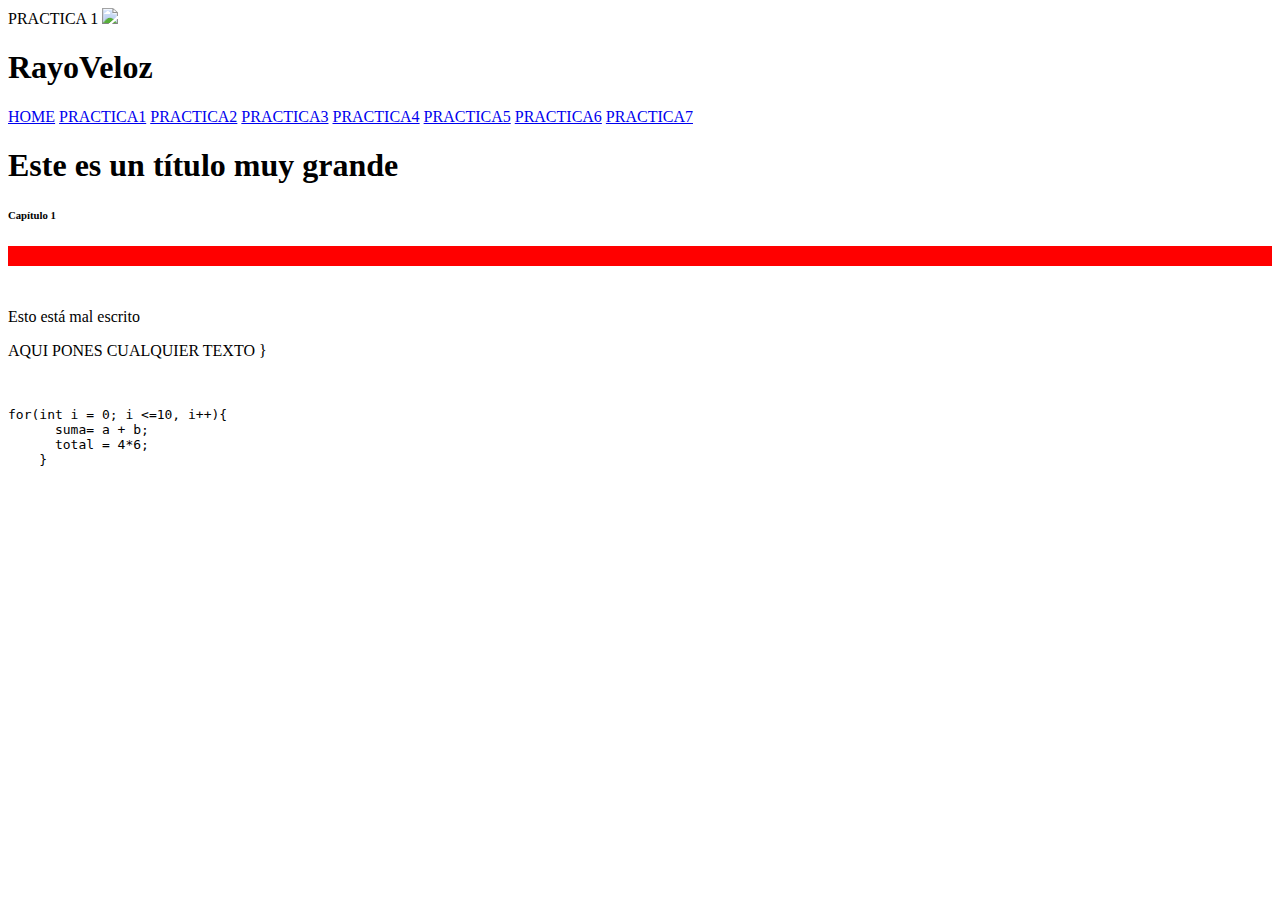
==== 1.HTML @ c24edf47 "Add files via upload" ====
PRACTICA 1
<html lang="en">
  <head>
    <link rel="stylesheet" type="text/css" href="../css/index.css">
    <meta http-equiv="content-type" content="text/html"; charset="iso-8859-1"/>
    <meta charset="utf-8">

<img src="../multimedia/icono.ico">
<h1>RayoVeloz</h1>
<a href="index.html">HOME</a>
<a href="1.html">PRACTICA1</a>
<a href="2.html">PRACTICA2</a>
<a href="3.html">PRACTICA3</a>
<a href="4.html">PRACTICA4</a>
<a href="5.html">PRACTICA5</a>
<a href="6.html">PRACTICA6</a>
<a href="7.html">PRACTICA7</a>
</div>
    <title>RayoVeloz</title>
    <h1>Este es un t&iacutetulo muy grande</h1>
    <h6>Cap&iacutetulo 1</h6>
    <hr color="red" align="center" size="20"/>
  </head>
  <div class="portada" >

<br>

  <body>
    <p>Esto est&aacute mal escrito</p>
    <p> AQUI PONES CUALQUIER TEXTO
    }</p> <br/>
    <pre>for(int i = 0; i <=10, i++){
      suma= a + b;
      total = 4*6;
    } </pre>
  </body>
</html>
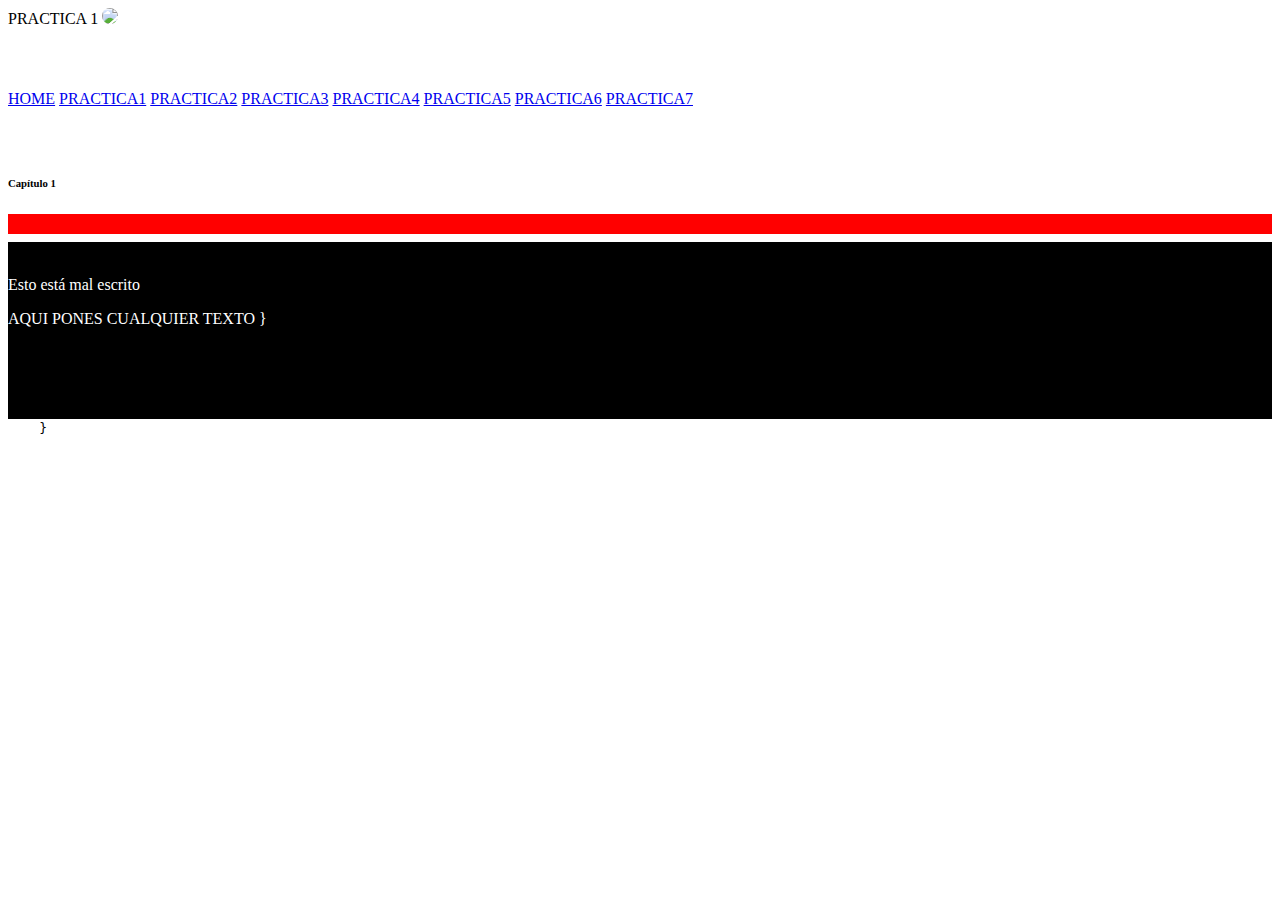
==== commit 75695cb1: "Update 1.HTML" ====
--- a/1.HTML
+++ b/1.HTML
@@ -1,7 +1,7 @@
 PRACTICA 1
 <html lang="en">
   <head>
-    <link rel="stylesheet" type="text/css" href="../css/index.css">
+    <link rel="stylesheet" type="text/css" href="index.css">
     <meta http-equiv="content-type" content="text/html"; charset="iso-8859-1"/>
     <meta charset="utf-8">
 
@@ -34,4 +34,4 @@
       total = 4*6;
     } </pre>
   </body>
-</html>+</html>
--- a/index.css
+++ b/index.css
@@ -0,0 +1,44 @@
+
+.portada{
+ width: 100%;
+	height: 20%;
+background:black;
+}
+.b{ 
+	position: relative;
+	width: 50%;
+	height: 90%;
+	left: 25%;
+	right: 300px;
+	background: black;}
+
+body{
+	background:url(../multimedia/lll.jpg);}
+video{
+	width: 100%;
+	left: 25%;
+	right: 25%;
+	}
+
+audio {
+	left: 25%;
+	width: 100%;}
+p{
+	color: white;}
+h1{
+	font-size: 25px;
+	color: white;}
+img{
+	position: static;
+	size: 10%;
+	border-radius: 100px;
+}
+.formulario{
+	position: relative;
+	width: 50%;
+	height: 90%;
+	left: 25%;
+	right: 300px;
+	background: green;
+
+}